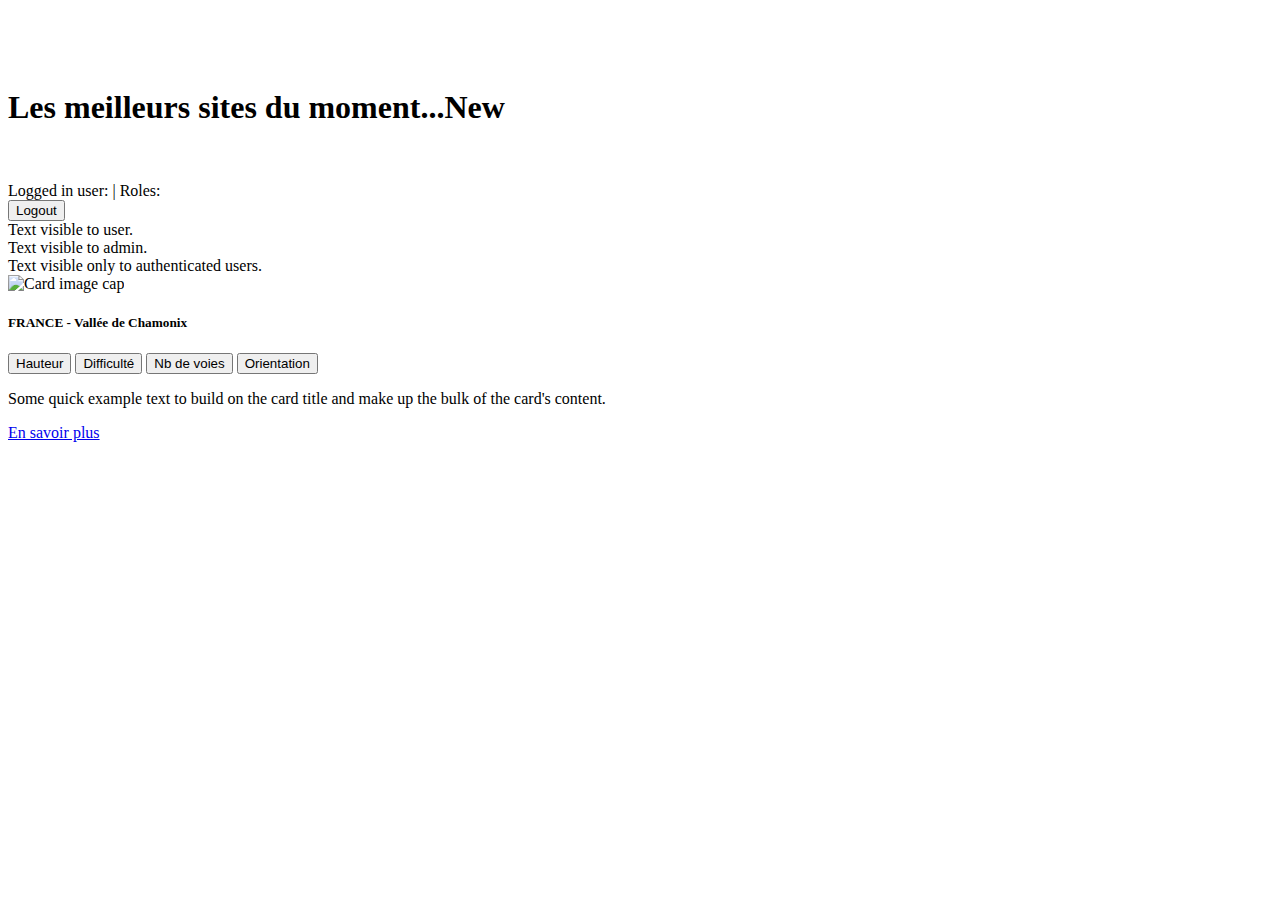
==== src/main/resources/templates/accueil.html @ 35fa9380 "Autocompletion + modif format d'affichage des Sites" ====
<!DOCTYPE html SYSTEM "http://www.thymeleaf.org/dtd/xhtml1-strict-thymeleaf-spring4-4.dtd">
<html xmlns="http://www.w3.org/1999/xhtml"
      xmlns:th="http://www.thymeleaf.org">

<head th:replace="header :: copy"></head>

<body>

<div class="container">

    <p>&nbsp;</p>
    <p>&nbsp;</p>
    <h1 th:text="#{welcomepage.label.welcome}">Les meilleurs sites du moment...<span
            class="badge badge-secondary">New</span></h1>
    <p>&nbsp;</p>

    <div th:fragment="logout" class="logout" sec:authorize="isAuthenticated()">
        Logged in user: <span sec:authentication="name"></span> |
        Roles: <span sec:authentication="principal.authorities"></span>
        <div>
            <form action="#" th:action="@{/logout}" method="post">
                <input type="submit" value="Logout"/>
            </form>
        </div>
    </div>

    <div sec:authorize="hasRole('USER')">Text visible to user.</div>
    <div sec:authorize="hasRole('ADMIN')">Text visible to admin.</div>
    <div sec:authorize="isAuthenticated()">
        Text visible only to authenticated users.
    </div>


    <th:block th:each="site : ${sites}">
        <div class="card" style="width: 100%">
            <img class="card-img-top" th:src="${site.imageUrl}" src="mont-blanc_720x160.jpg" alt="Card image cap">
            <div class="card-body">
                <h5 class="card-title" th:text="${site.pays} + ' - ' +  ${site.nom}">FRANCE - Vallée de Chamonix</h5>
                <div>
                    <button type="button" class="btn btn-grey">
                        Hauteur <span th:text="${site.hauteur} + 'm'" class="badge badge-light"></span>
                    </button>
                    <button type="button" class="btn btn-grey">
                        Difficulté <span th:text="${site.cotationMin} + ' à ' + ${site.cotationMax}" class="badge badge-light"></span>
                    </button>
                    <button type="button" class="btn btn-grey">
                        Nb de voies <span th:text="${site.nbDeVoies}" class="badge badge-light"></span>
                    </button>
                    <button type="button" class="btn btn-grey">
                        Orientation <span th:text="${site.orientation}" class="badge badge-light"></span>
                    </button>
                </div>
                <p class="card-text" th:text="${site.description}">Some quick example text to build on the card title
                    and make up the bulk of the card's
                    content.</p>
                <a href="#" class="btn btn-primary" th:href="@{site(id=${site.id})}">En savoir plus</a>
            </div>
        </div>
        <p/>
    </th:block>


</div>


<!--<div th:replace="footer :: copy"></div>-->

</body>
</html>
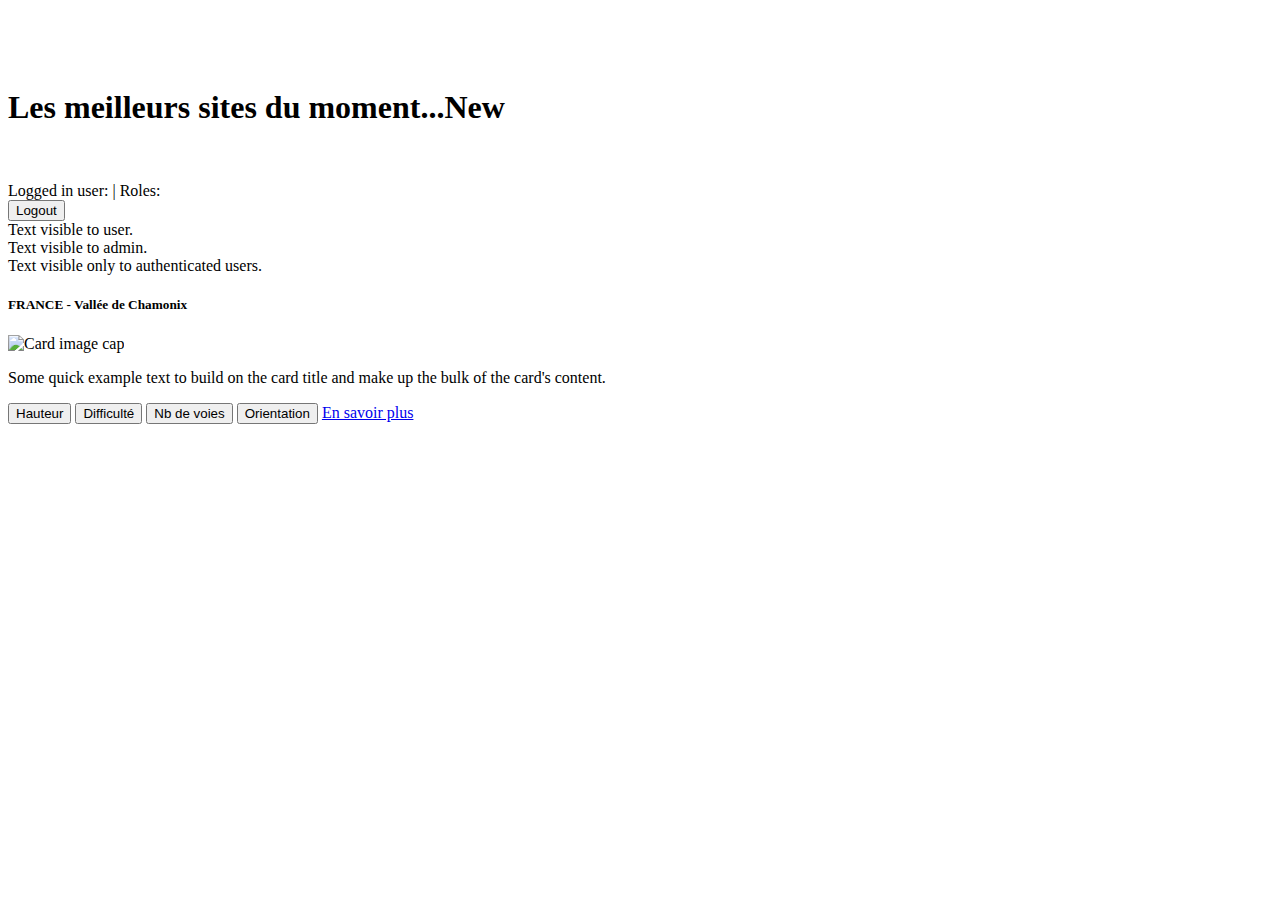
==== commit be0c8911: "recherche site finalisé" ====
--- a/src/main/resources/templates/accueil.html
+++ b/src/main/resources/templates/accueil.html
@@ -33,9 +33,12 @@
 
     <th:block th:each="site : ${sites}">
         <div class="card" style="width: 100%">
-            <img class="card-img-top" th:src="${site.imageUrl}" src="mont-blanc_720x160.jpg" alt="Card image cap">
             <div class="card-body">
                 <h5 class="card-title" th:text="${site.pays} + ' - ' +  ${site.nom}">FRANCE - Vallée de Chamonix</h5>
+                <img class="float-left" th:src="${site.image2}" src="mont-blanc_160x160.jpg" style="padding-right:8px" alt="Card image cap">
+                <p class="card-text" th:text="${site.description}">Some quick example text to build on the card title
+                    and make up the bulk of the card's
+                    content.</p>
                 <div>
                     <button type="button" class="btn btn-grey">
                         Hauteur <span th:text="${site.hauteur} + 'm'" class="badge badge-light"></span>
@@ -49,11 +52,8 @@
                     <button type="button" class="btn btn-grey">
                         Orientation <span th:text="${site.orientation}" class="badge badge-light"></span>
                     </button>
+                    <a href="#" class="btn btn-primary" th:href="@{site(id=${site.id})}">En savoir plus</a>
                 </div>
-                <p class="card-text" th:text="${site.description}">Some quick example text to build on the card title
-                    and make up the bulk of the card's
-                    content.</p>
-                <a href="#" class="btn btn-primary" th:href="@{site(id=${site.id})}">En savoir plus</a>
             </div>
         </div>
         <p/>
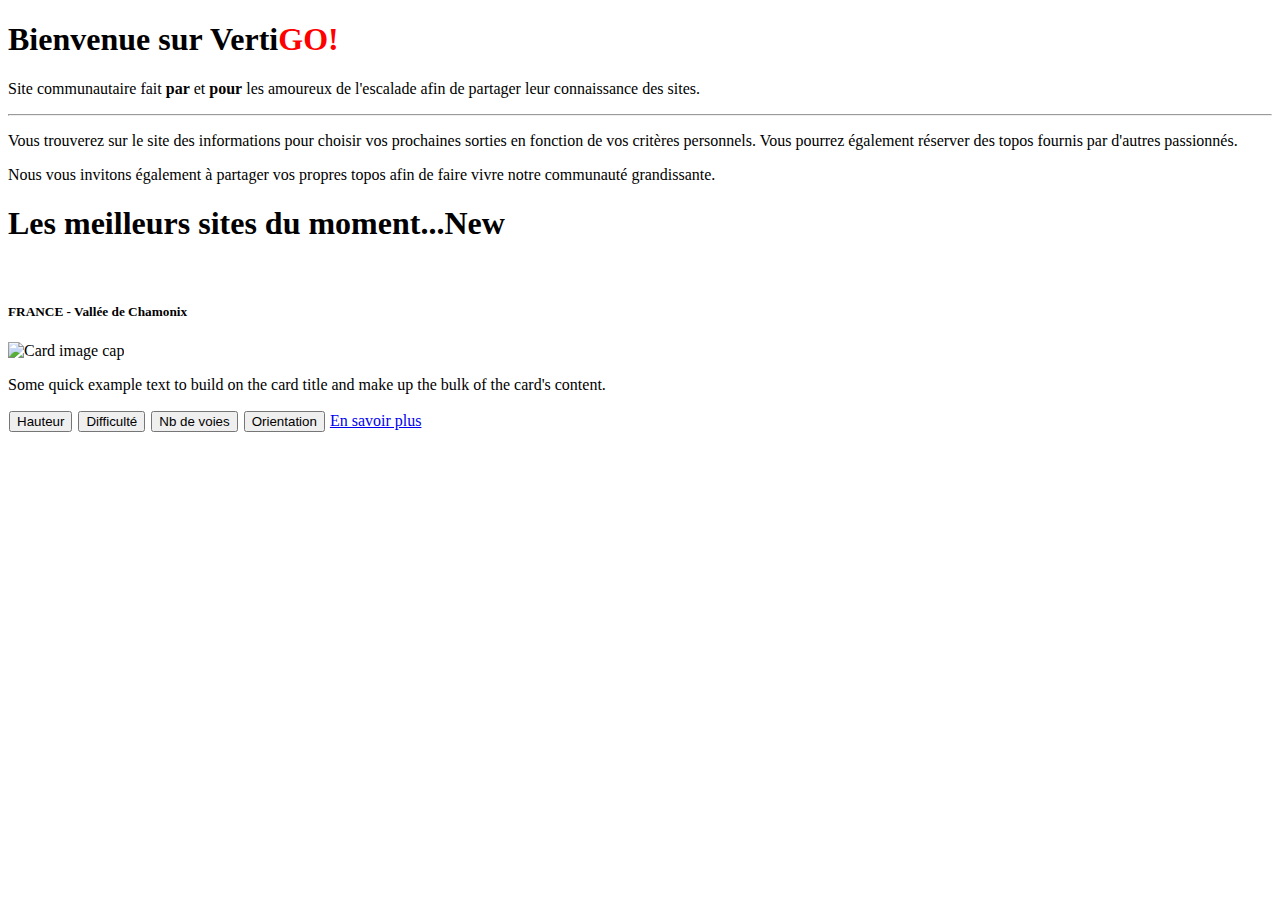
==== commit ea032a60: "Ajout config dev + prod" ====
--- a/src/main/resources/templates/accueil.html
+++ b/src/main/resources/templates/accueil.html
@@ -8,27 +8,19 @@
 
 <div class="container">
 
-    <p>&nbsp;</p>
-    <p>&nbsp;</p>
+    <div class="jumbotron">
+        <h1 class="display-4">Bienvenue sur <strong>Verti<span style="color:red">GO!</span></strong></h1>
+        <p class="lead">Site communautaire fait <strong>par</strong> et <strong>pour</strong> les amoureux de l'escalade afin de partager leur connaissance des sites.</p>
+        <hr class="my-4">
+        <p>Vous trouverez sur le site des informations pour choisir vos prochaines sorties en fonction de vos critères personnels. Vous pourrez également réserver des topos fournis par d'autres passionnés.</p>
+        <p>Nous vous invitons également à partager vos propres topos afin de faire vivre notre communauté grandissante. </p>
+    </div>
+
     <h1 th:text="#{welcomepage.label.welcome}">Les meilleurs sites du moment...<span
             class="badge badge-secondary">New</span></h1>
     <p>&nbsp;</p>
 
-    <div th:fragment="logout" class="logout" sec:authorize="isAuthenticated()">
-        Logged in user: <span sec:authentication="name"></span> |
-        Roles: <span sec:authentication="principal.authorities"></span>
-        <div>
-            <form action="#" th:action="@{/logout}" method="post">
-                <input type="submit" value="Logout"/>
-            </form>
-        </div>
-    </div>
 
-    <div sec:authorize="hasRole('USER')">Text visible to user.</div>
-    <div sec:authorize="hasRole('ADMIN')">Text visible to admin.</div>
-    <div sec:authorize="isAuthenticated()">
-        Text visible only to authenticated users.
-    </div>
 
 
     <th:block th:each="site : ${sites}">
@@ -40,16 +32,16 @@
                     and make up the bulk of the card's
                     content.</p>
                 <div>
-                    <button type="button" class="btn btn-grey">
+                    <button type="button" class="btn btn-secondary" style="margin:1px">
                         Hauteur <span th:text="${site.hauteur} + 'm'" class="badge badge-light"></span>
                     </button>
-                    <button type="button" class="btn btn-grey">
+                    <button type="button" class="btn btn-secondary"style="margin:1px">
                         Difficulté <span th:text="${site.cotationMin} + ' à ' + ${site.cotationMax}" class="badge badge-light"></span>
                     </button>
-                    <button type="button" class="btn btn-grey">
+                    <button type="button" class="btn btn-secondary"style="margin:1px">
                         Nb de voies <span th:text="${site.nbDeVoies}" class="badge badge-light"></span>
                     </button>
-                    <button type="button" class="btn btn-grey">
+                    <button type="button" class="btn btn-secondary"style="margin:1px">
                         Orientation <span th:text="${site.orientation}" class="badge badge-light"></span>
                     </button>
                     <a href="#" class="btn btn-primary" th:href="@{site(id=${site.id})}">En savoir plus</a>
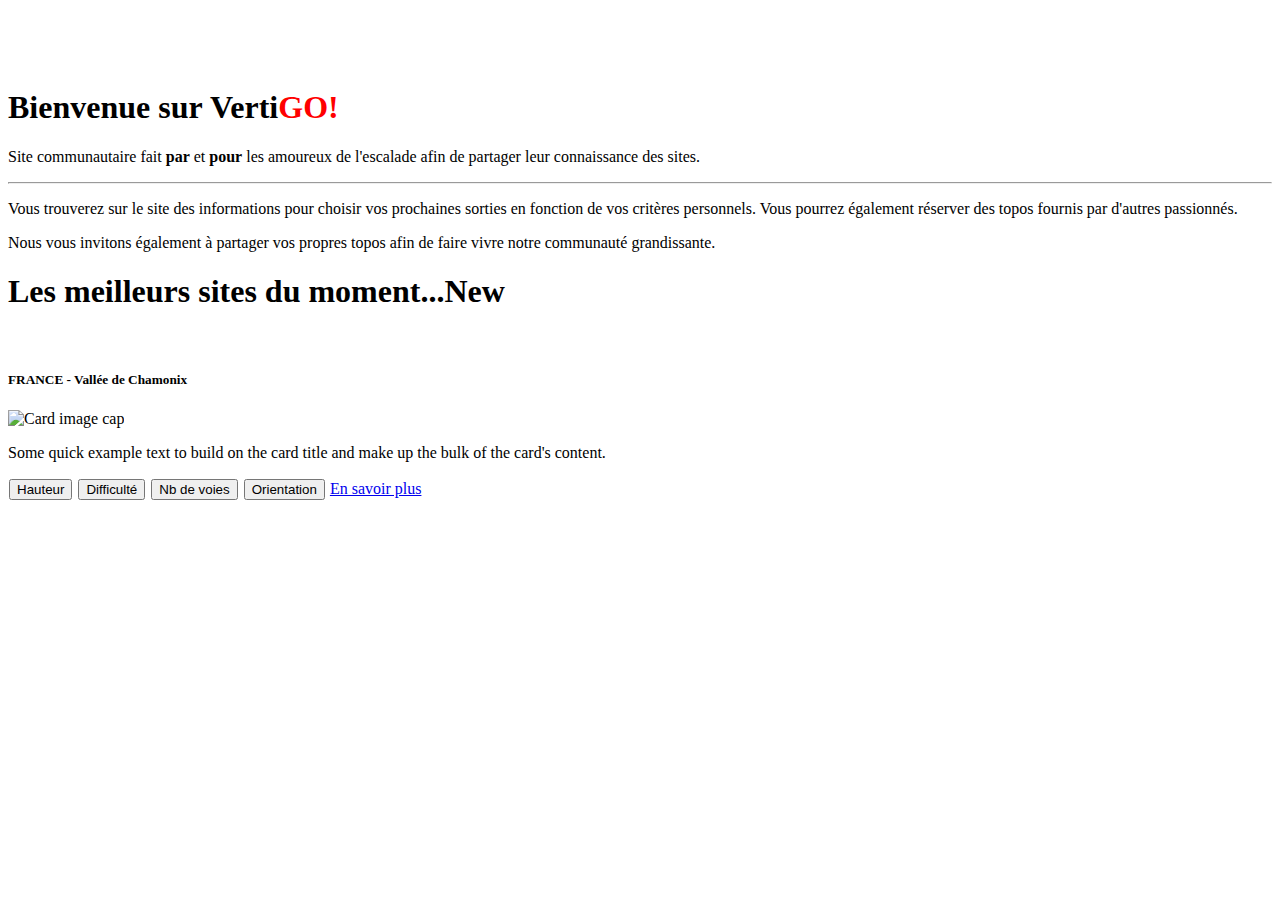
==== commit 559f60d5: "finalisation pret topo" ====
--- a/src/main/resources/templates/accueil.html
+++ b/src/main/resources/templates/accueil.html
@@ -7,6 +7,9 @@
 <body>
 
 <div class="container">
+
+    <p>&nbsp;</p>
+    <p>&nbsp;</p>
 
     <div class="jumbotron">
         <h1 class="display-4">Bienvenue sur <strong>Verti<span style="color:red">GO!</span></strong></h1>
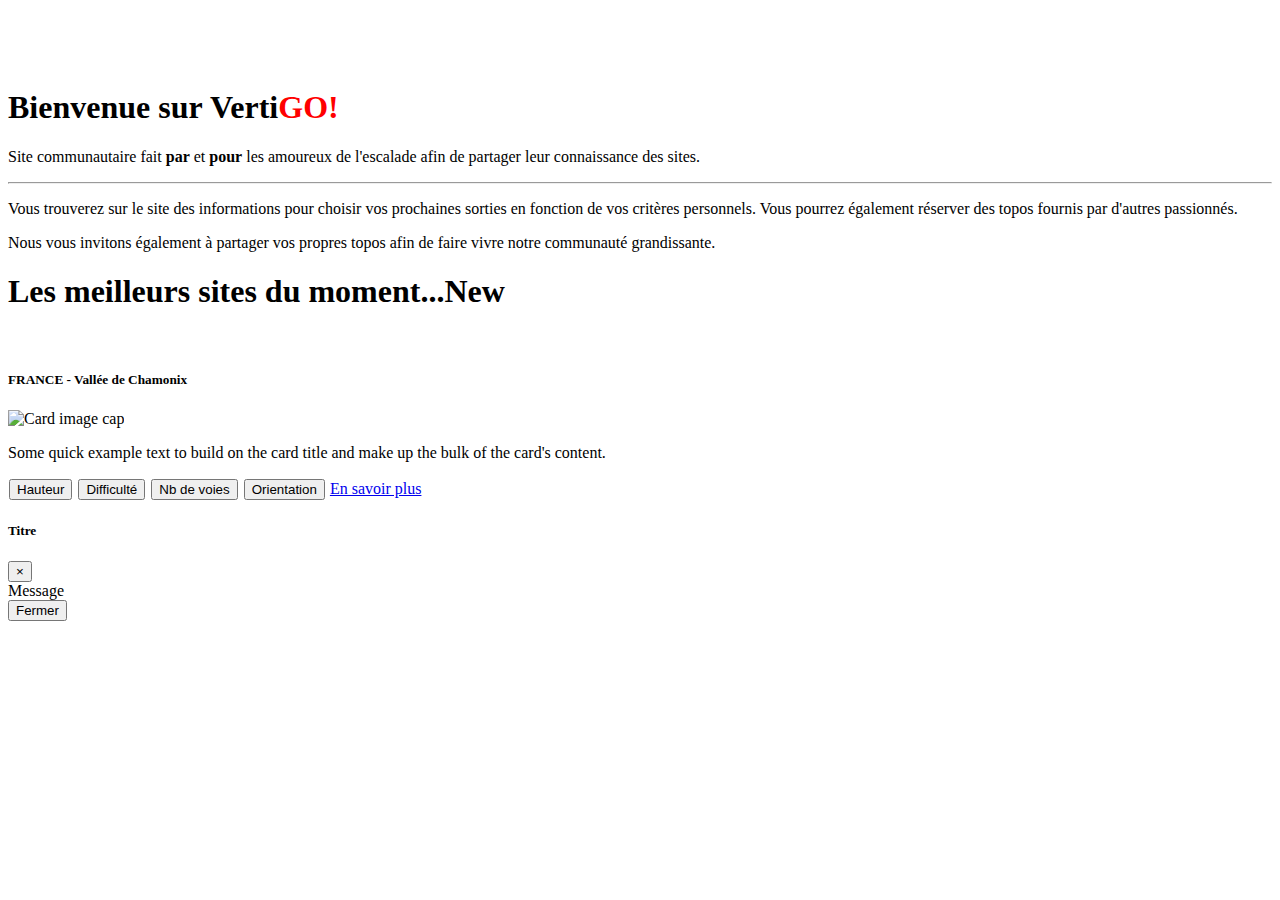
==== commit 5adeab1e: "Ajout fonctionnalité 'registration'" ====
--- a/src/main/resources/templates/accueil.html
+++ b/src/main/resources/templates/accueil.html
@@ -22,8 +22,6 @@
     <h1 th:text="#{welcomepage.label.welcome}">Les meilleurs sites du moment...<span
             class="badge badge-secondary">New</span></h1>
     <p>&nbsp;</p>
-
-
 
 
     <th:block th:each="site : ${sites}">
@@ -53,12 +51,44 @@
         </div>
         <p/>
     </th:block>
+</div>
+
+<!-- Modal -->
+<div aria-hidden="true" aria-labelledby="modalLabel" class="modal fade" id="infoModal" role="dialog"
+     tabindex="-1">
+    <div class="modal-dialog" role="document">
+        <div class="modal-content">
+            <div class="modal-header">
+                <h5 class="modal-title" id="modalLabel">Titre</h5>
+                <button aria-label="Close" class="close" data-dismiss="modal" type="button">
+                    <span aria-hidden="true">&times;</span>
+                </button>
+            </div>
+            <div class="modal-body">
+                <div class="form-group">
+                    <label id="label" class="col-form-label">Message</label>
+                </div>
+            </div>
+            <div class="modal-footer">
+                <button class="btn btn-primary" data-dismiss="modal" type="button" onclick="$('#addComment').submit()">Fermer</button>
+            </div>
+        </div>
+    </div>
+</div>
+
+<script th:if="${error!=null}" th:inline="javascript">
+    $('#modalLabel').text = "Votre inscription a échoué";
+    $('#label').value = /*[[${error}]]*/ 0;
+    $('#infoModal').modal('show');
+</script>
+
+<script th:if="${message!=null}" th:inline="javascript">
+    $('#modalLabel').text = "Votre inscription a échoué";
+    $('#label').value = /*[[${message}]]*/ 0;
+    $('#infoModal').modal('show');
+</script>
 
 
-</div>
-
-
-<!--<div th:replace="footer :: copy"></div>-->
 
 </body>
 </html>
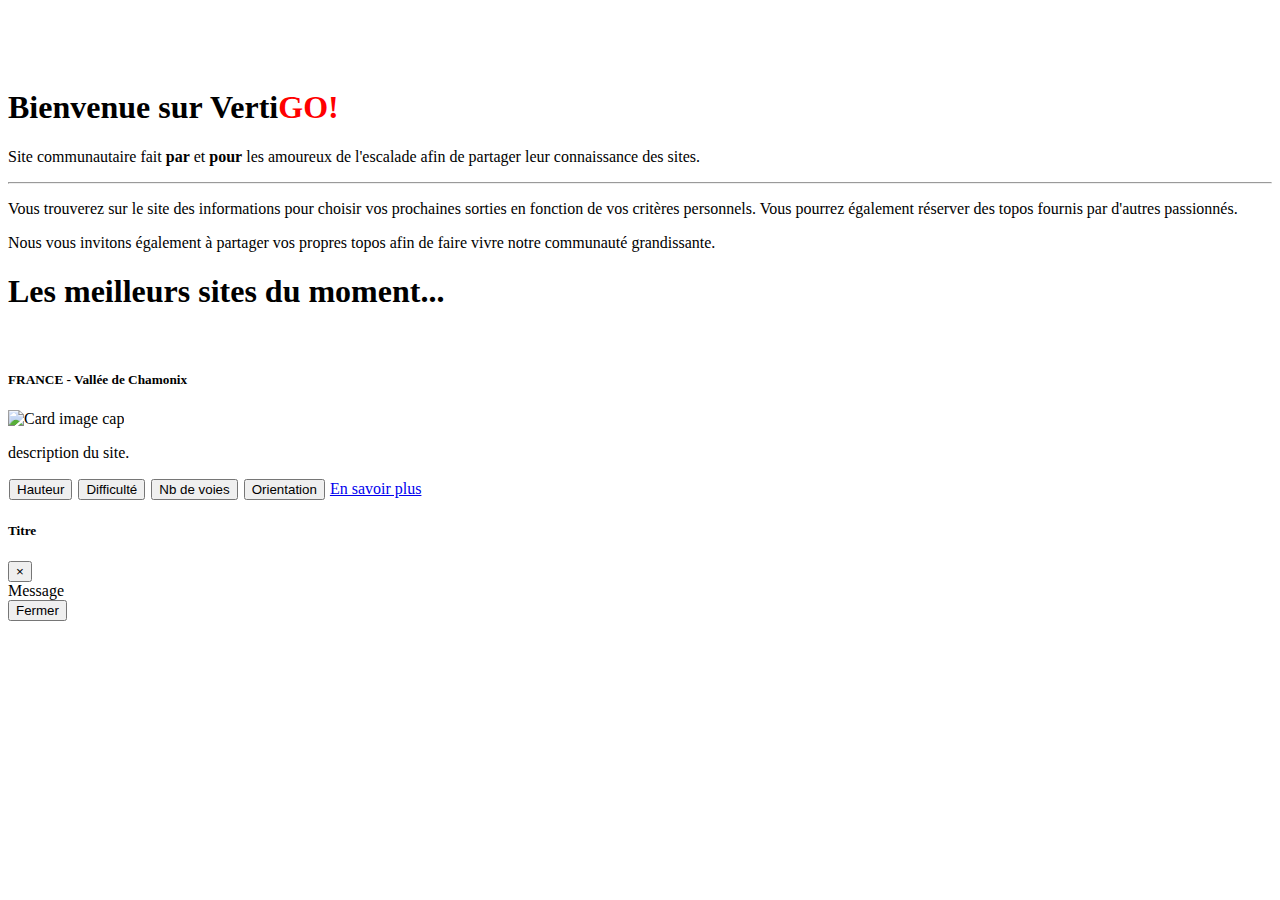
==== commit ec278cfc: "code clean up" ====
--- a/src/main/resources/templates/accueil.html
+++ b/src/main/resources/templates/accueil.html
@@ -19,8 +19,7 @@
         <p>Nous vous invitons également à partager vos propres topos afin de faire vivre notre communauté grandissante. </p>
     </div>
 
-    <h1 th:text="#{welcomepage.label.welcome}">Les meilleurs sites du moment...<span
-            class="badge badge-secondary">New</span></h1>
+    <h1 th:text="#{welcomepage.label.welcome}">Les meilleurs sites du moment...</h1>
     <p>&nbsp;</p>
 
 
@@ -29,9 +28,7 @@
             <div class="card-body">
                 <h5 class="card-title" th:text="${site.pays} + ' - ' +  ${site.nom}">FRANCE - Vallée de Chamonix</h5>
                 <img class="float-left" th:src="${site.image2}" src="mont-blanc_160x160.jpg" style="padding-right:8px" alt="Card image cap">
-                <p class="card-text" th:text="${site.description}">Some quick example text to build on the card title
-                    and make up the bulk of the card's
-                    content.</p>
+                <p class="card-text" th:text="${site.description}">description du site.</p>
                 <div>
                     <button type="button" class="btn btn-secondary" style="margin:1px">
                         Hauteur <span th:text="${site.hauteur} + 'm'" class="badge badge-light"></span>
@@ -77,15 +74,17 @@
 </div>
 
 <script th:if="${error!=null}" th:inline="javascript">
-    $('#modalLabel').text = "Votre inscription a échoué";
-    $('#label').value = /*[[${error}]]*/ 0;
-    $('#infoModal').modal('show');
+    var modal = $('#infoModal');
+    modal.find('.modal-title').text("Votre inscription a échoué");
+    modal.find('.col-form-label').text([[${error}]]);
+    modal.modal('show');
 </script>
 
 <script th:if="${message!=null}" th:inline="javascript">
-    $('#modalLabel').text = "Votre inscription a échoué";
-    $('#label').value = /*[[${message}]]*/ 0;
-    $('#infoModal').modal('show');
+    var modal = $('#infoModal');
+    modal.find('.modal-title').text("Bienvenue!");
+    modal.find('.col-form-label').text("Votre compte est dorénavant actif et vous pouvez vous connecter. Bienvenue dans la communauté VertiGO!");
+    modal.modal('show');
 </script>
 
 
